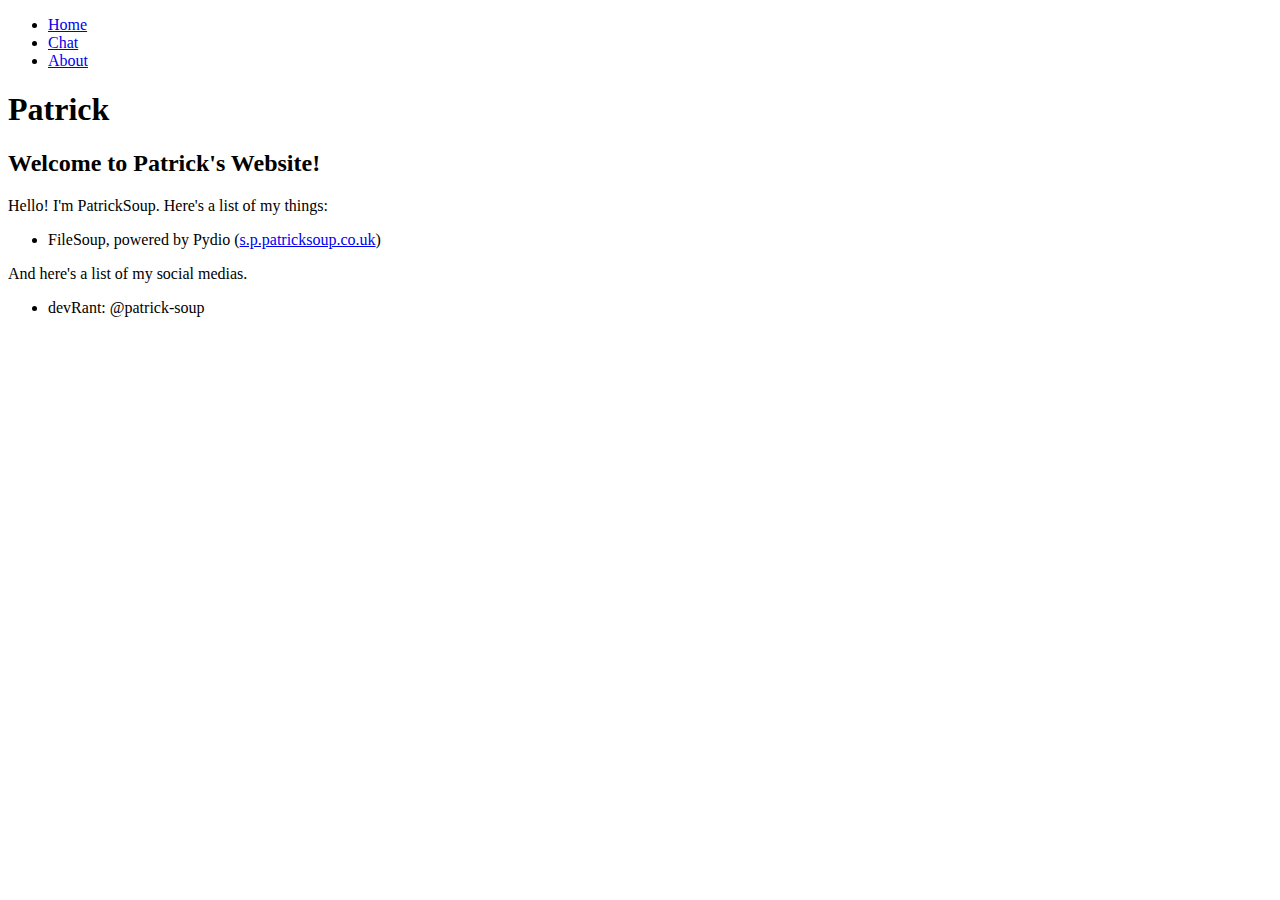
==== index.html @ 786be2dd "Fix broken css (hopefully: not tested)" ====
<!DOCTYPE html>
<html>
	<head>
		<title>Patrick - Home</title>
		<link rel="stylesheet" type="text/css" href="patricksoup.co.uk/indev/style.css">
	</head>
	<body>
		<div class="navbar">
			<ul class="nb">
				<li class="nbi"><a href="index.html", class="active nbil">Home</a></li>
				<li class="nbi"><a href="chat.html", class="nbil">Chat</a></li>
				<li class="nbi"><a href="about.html", class="nbil">About</a></li>
			</ul>
		</div>
		<h1>Patrick</h1>
		<h2>Welcome to Patrick's Website!</h2>
		<p>Hello! I'm PatrickSoup. Here's a list of my things:</p>
		<ul>
			<li>FileSoup, powered by Pydio (<a href="s.p.patricksoup.co.uk">s.p.patricksoup.co.uk</a>)</li>
		</ul>
                <p>And here's a list of my social medias.<p>
                <ul>
                    <li>devRant: @patrick-soup</li>
                </ul>
	</body>
</html>
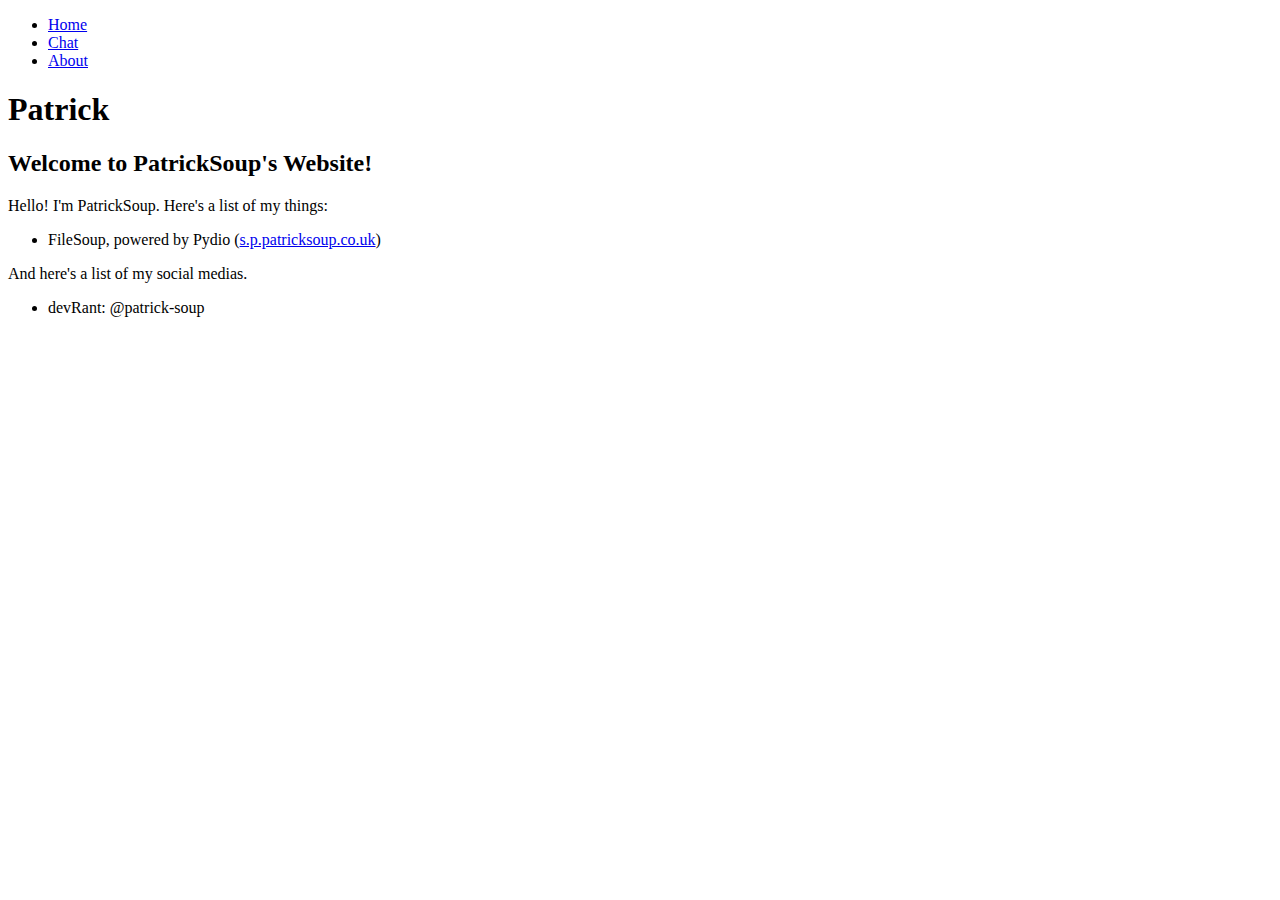
==== commit 3e0eaaf1: "Update index.html" ====
--- a/index.html
+++ b/index.html
@@ -1,8 +1,8 @@
 <!DOCTYPE html>
 <html>
 	<head>
-		<title>Patrick - Home</title>
-		<link rel="stylesheet" type="text/css" href="patricksoup.co.uk/indev/style.css">
+		<title>PatrickSoup - Home</title>
+		<link rel="stylesheet" type="text/css" href="//patricksoup.co.uk/indev/css.css">
 	</head>
 	<body>
 		<div class="navbar">
@@ -13,7 +13,7 @@
 			</ul>
 		</div>
 		<h1>Patrick</h1>
-		<h2>Welcome to Patrick's Website!</h2>
+		<h2>Welcome to PatrickSoup's Website!</h2>
 		<p>Hello! I'm PatrickSoup. Here's a list of my things:</p>
 		<ul>
 			<li>FileSoup, powered by Pydio (<a href="s.p.patricksoup.co.uk">s.p.patricksoup.co.uk</a>)</li>
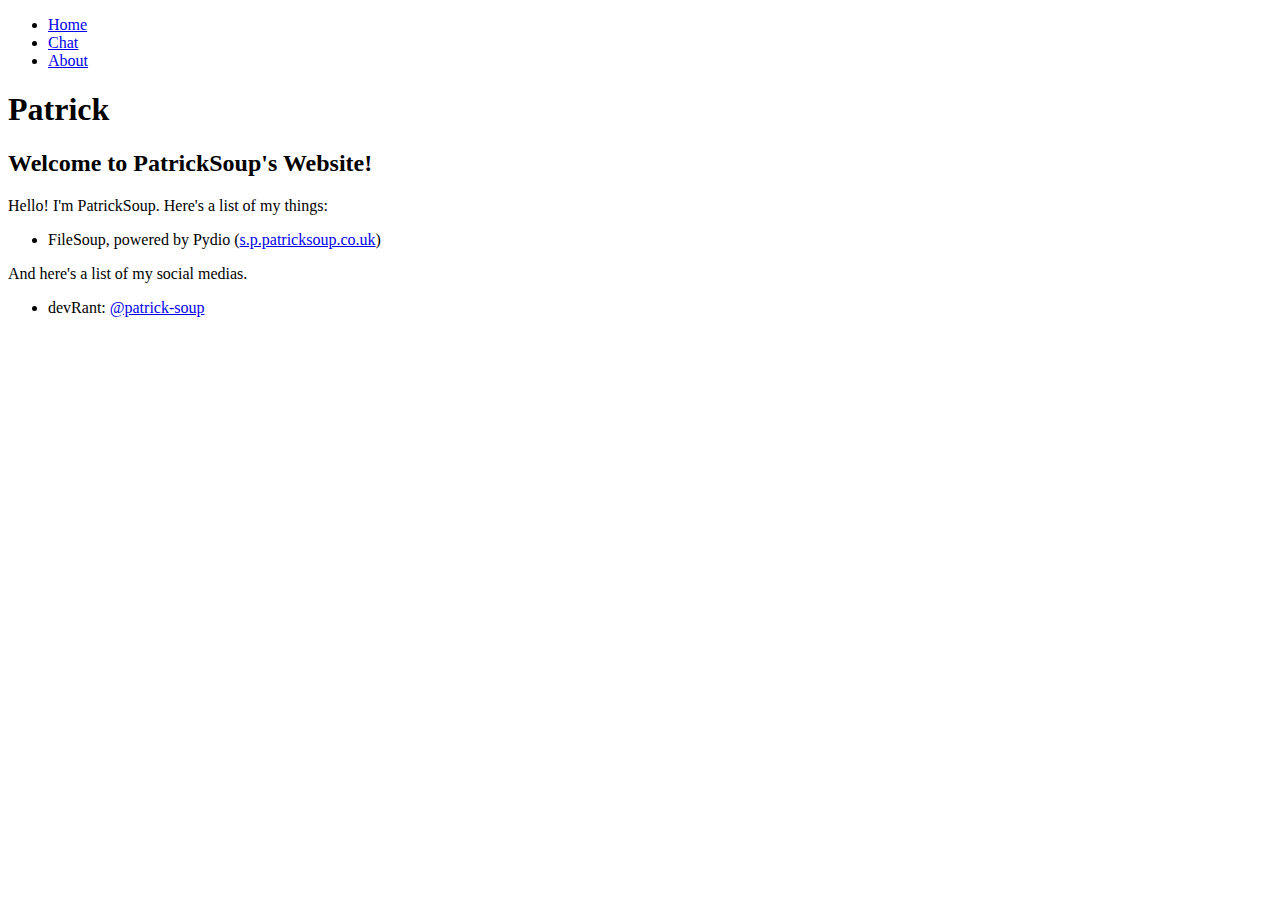
==== commit fe17575d: "Fix broken links" ====
--- a/index.html
+++ b/index.html
@@ -20,7 +20,7 @@
 		</ul>
                 <p>And here's a list of my social medias.<p>
                 <ul>
-                    <li>devRant: @patrick-soup</li>
+                    <li>devRant: <a href="https://www.devrant.io/users/patrick-soup">@patrick-soup</a></li>
                 </ul>
 	</body>
 </html>
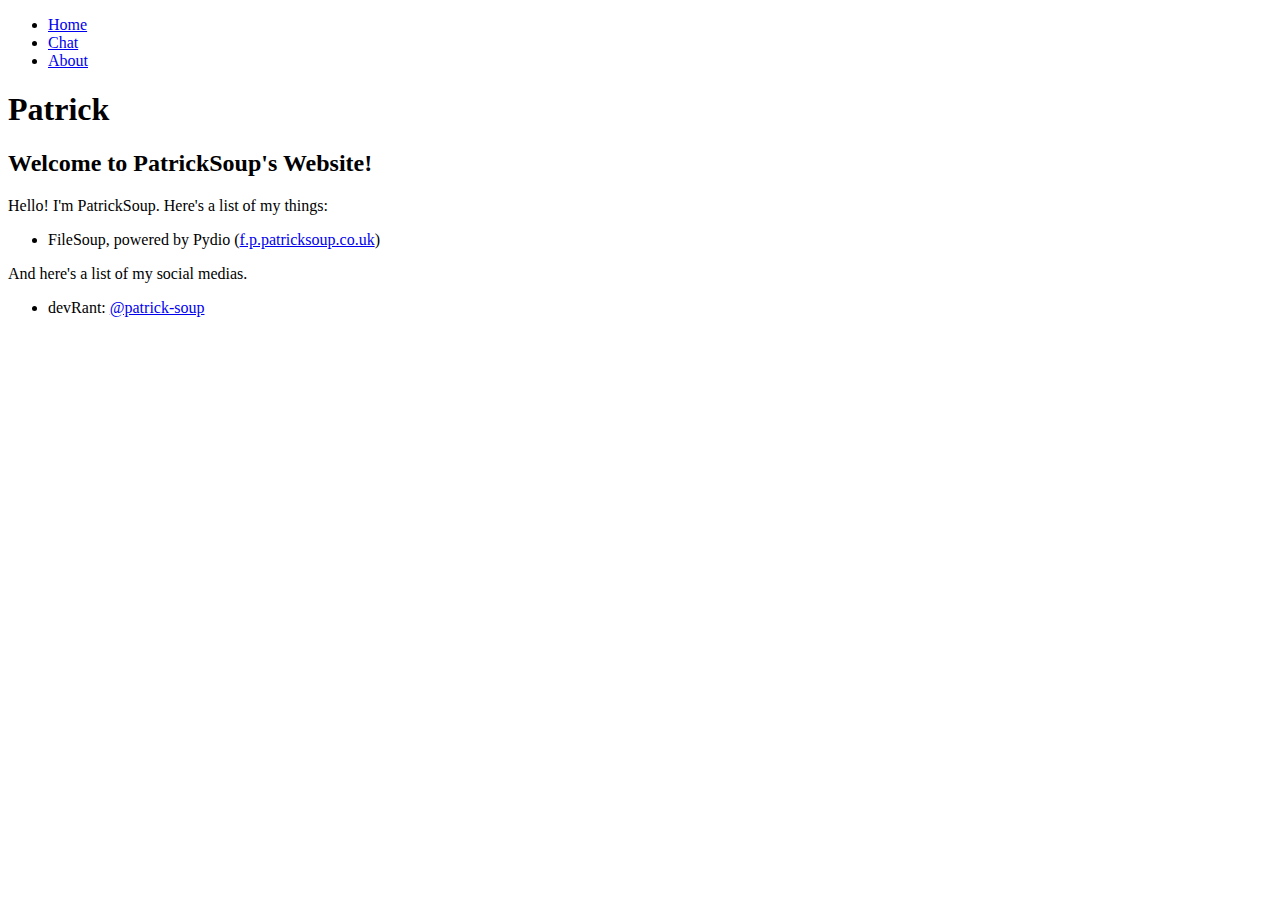
==== commit 29718342: "Fix more broken links" ====
--- a/index.html
+++ b/index.html
@@ -16,11 +16,11 @@
 		<h2>Welcome to PatrickSoup's Website!</h2>
 		<p>Hello! I'm PatrickSoup. Here's a list of my things:</p>
 		<ul>
-			<li>FileSoup, powered by Pydio (<a href="s.p.patricksoup.co.uk">s.p.patricksoup.co.uk</a>)</li>
+			<li>FileSoup, powered by Pydio (<a href="//s.p.patricksoup.co.uk">f.p.patricksoup.co.uk</a>)</li>
 		</ul>
                 <p>And here's a list of my social medias.<p>
                 <ul>
-                    <li>devRant: <a href="https://www.devrant.io/users/patrick-soup">@patrick-soup</a></li>
+                    <li>devRant: <a href="//www.devrant.io/users/patrick-soup">@patrick-soup</a></li>
                 </ul>
 	</body>
 </html>
